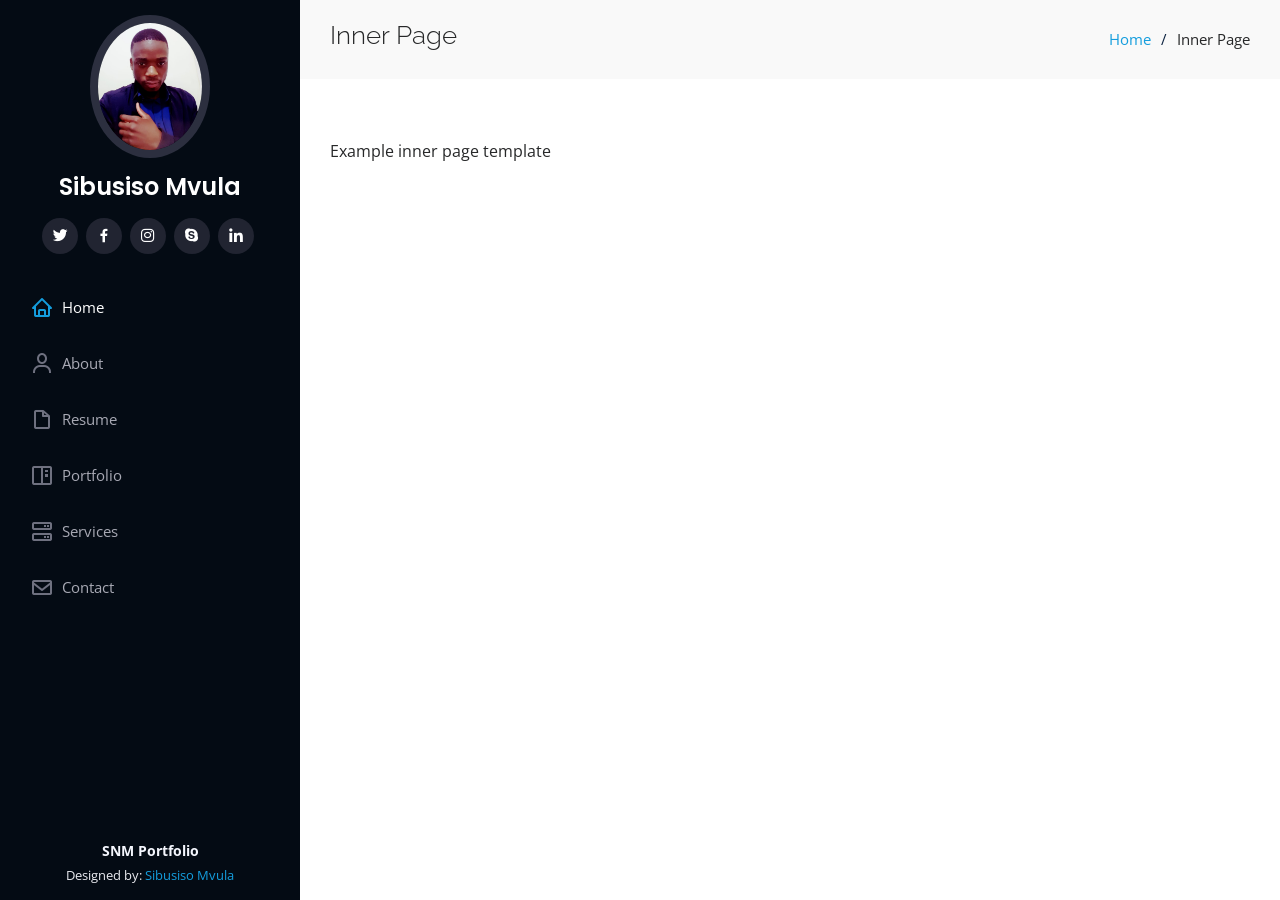
==== inner-page.html @ 9439135a "Add files via upload" ====
<!DOCTYPE html>
<html lang="en">

<head>
  <meta charset="utf-8">
  <meta content="width=device-width, initial-scale=1.0" name="viewport">

  <title>SNM Portfolio</title>
  <meta content="" name="description">
  <meta content="" name="keywords">

  <!-- Favicons -->
  <link href="assets/img/favicon.png" rel="icon">
  <link href="assets/img/apple-touch-icon.png" rel="apple-touch-icon">

  <!-- Google Fonts -->
  <link href="https://fonts.googleapis.com/css?family=Open+Sans:300,300i,400,400i,600,600i,700,700i|Raleway:300,300i,400,400i,500,500i,600,600i,700,700i|Poppins:300,300i,400,400i,500,500i,600,600i,700,700i" rel="stylesheet">

  <!-- Vendor CSS Files -->
  <link href="assets/vendor/aos/aos.css" rel="stylesheet">
  <link href="assets/vendor/bootstrap/css/bootstrap.min.css" rel="stylesheet">
  <link href="assets/vendor/bootstrap-icons/bootstrap-icons.css" rel="stylesheet">
  <link href="assets/vendor/boxicons/css/boxicons.min.css" rel="stylesheet">
  <link href="assets/vendor/glightbox/css/glightbox.min.css" rel="stylesheet">
  <link href="assets/vendor/swiper/swiper-bundle.min.css" rel="stylesheet">

  <!-- Template Main CSS File -->
  <link href="assets/css/style.css" rel="stylesheet">

 
</head>

<body>

  <!-- ======= Mobile nav toggle button ======= -->
  <i class="bi bi-list mobile-nav-toggle d-xl-none"></i>

  <!-- ======= Header ======= -->
  <header id="header">
    <div class="d-flex flex-column">

      <div class="profile">
        <img src="assets/img/profile-img.jpg" alt="" class="img-fluid rounded-circle">
        <h1 class="text-light"><a href="index.html">Sibusiso Mvula</a></h1>
        <div class="social-links mt-3 text-center">
          <a href="#" class="twitter"><i class="bx bxl-twitter"></i></a>
          <a href="#" class="facebook"><i class="bx bxl-facebook"></i></a>
          <a href="#" class="instagram"><i class="bx bxl-instagram"></i></a>
          <a href="#" class="google-plus"><i class="bx bxl-skype"></i></a>
          <a href="#" class="linkedin"><i class="bx bxl-linkedin"></i></a>
        </div>
      </div>

      <nav id="navbar" class="nav-menu navbar">
        <ul>
          <li><a href="#hero" class="nav-link scrollto active"><i class="bx bx-home"></i> <span>Home</span></a></li>
          <li><a href="#about" class="nav-link scrollto"><i class="bx bx-user"></i> <span>About</span></a></li>
          <li><a href="#resume" class="nav-link scrollto"><i class="bx bx-file-blank"></i> <span>Resume</span></a></li>
          <li><a href="#portfolio" class="nav-link scrollto"><i class="bx bx-book-content"></i> <span>Portfolio</span></a></li>
          <li><a href="#services" class="nav-link scrollto"><i class="bx bx-server"></i> <span>Services</span></a></li>
          <li><a href="#contact" class="nav-link scrollto"><i class="bx bx-envelope"></i> <span>Contact</span></a></li>
        </ul>
      </nav><!-- .nav-menu -->
    </div>
  </header><!-- End Header -->

  <main id="main">

    <!-- ======= Breadcrumbs ======= -->
    <section class="breadcrumbs">
      <div class="container">

        <div class="d-flex justify-content-between align-items-center">
          <h2>Inner Page</h2>
          <ol>
            <li><a href="index.html">Home</a></li>
            <li>Inner Page</li>
          </ol>
        </div>

      </div>
    </section><!-- End Breadcrumbs -->

    <section class="inner-page">
      <div class="container">
        <p>
          Example inner page template
        </p>
      </div>
    </section>

  </main><!-- End #main -->

  <!-- ======= Footer ======= -->
  <footer id="footer">
    <div class="container">
      <div class="copyright">
        <strong><span>SNM Portfolio</span></strong>
      </div>
      <div class="credits">
        Designed by: <a href="https://www.linkedin.com/in/sibusiso-mvula-68759b144/">Sibusiso Mvula</a>
      </div>
    </div>
  </footer><!-- End  Footer -->

  <a href="#" class="back-to-top d-flex align-items-center justify-content-center"><i class="bi bi-arrow-up-short"></i></a>

  <!-- Vendor JS Files -->
  <script src="assets/vendor/purecounter/purecounter_vanilla.js"></script>
  <script src="assets/vendor/aos/aos.js"></script>
  <script src="assets/vendor/bootstrap/js/bootstrap.bundle.min.js"></script>
  <script src="assets/vendor/glightbox/js/glightbox.min.js"></script>
  <script src="assets/vendor/isotope-layout/isotope.pkgd.min.js"></script>
  <script src="assets/vendor/swiper/swiper-bundle.min.js"></script>
  <script src="assets/vendor/typed.js/typed.umd.js"></script>
  <script src="assets/vendor/waypoints/noframework.waypoints.js"></script>
  <script src="assets/vendor/php-email-form/validate.js"></script>

  <!-- Template Main JS File -->
  <script src="assets/js/main.js"></script>

</body>

</html>
---- assets/css/style.css ----
/*--------------------------------------------------------------
# General
--------------------------------------------------------------*/
body {
  font-family: "Open Sans", sans-serif;
  color: #272829;
}

a {
  color: #149ddd;
  text-decoration: none;
}

a:hover {
  color: #37b3ed;
  text-decoration: none;
}

h1,
h2,
h3,
h4,
h5,
h6 {
  font-family: "Raleway", sans-serif;
}

/*--------------------------------------------------------------
# Back to top button
--------------------------------------------------------------*/
.back-to-top {
  position: fixed;
  visibility: hidden;
  opacity: 0;
  right: 15px;
  bottom: 15px;
  z-index: 996;
  background: #149ddd;
  width: 40px;
  height: 40px;
  border-radius: 50px;
  transition: all 0.4s;
}

.back-to-top i {
  font-size: 28px;
  color: #fff;
  line-height: 0;
}

.back-to-top:hover {
  background: #2eafec;
  color: #fff;
}

.back-to-top.active {
  visibility: visible;
  opacity: 1;
}

/*--------------------------------------------------------------
# Header
--------------------------------------------------------------*/
#header {
  position: fixed;
  top: 0;
  left: 0;
  bottom: 0;
  width: 300px;
  transition: all ease-in-out 0.5s;
  z-index: 9997;
  transition: all 0.5s;
  padding: 0 15px;
  background: #040b14;
  overflow-y: auto;
}

#header .profile img {
  margin: 15px auto;
  display: block;
  width: 120px;
  border: 8px solid #2c2f3f;
}

#header .profile h1 {
  font-size: 24px;
  margin: 0;
  padding: 0;
  font-weight: 600;
  -moz-text-align-last: center;
  text-align-last: center;
  font-family: "Poppins", sans-serif;
}

#header .profile h1 a,
#header .profile h1 a:hover {
  color: #fff;
  text-decoration: none;
}

#header .profile .social-links a {
  font-size: 18px;
  display: inline-block;
  background: #212431;
  color: #fff;
  line-height: 1;
  padding: 8px 0;
  margin-right: 4px;
  border-radius: 50%;
  text-align: center;
  width: 36px;
  height: 36px;
  transition: 0.3s;
}

#header .profile .social-links a:hover {
  background: #149ddd;
  color: #fff;
  text-decoration: none;
}

#main {
  margin-left: 300px;
}

.container,
.container-fluid {
  padding-left: 30px;
  padding-right: 30px;
}

@media (max-width: 1199px) {
  #header {
    left: -300px;
  }

  #main {
    margin-left: 0;
  }

  .container,
  .container-fluid {
    padding-left: 12px;
    padding-right: 12px;
  }
}

/*--------------------------------------------------------------
# Navigation Menu
--------------------------------------------------------------*/
/* Desktop Navigation */
.nav-menu {
  padding: 30px 0 0 0;
}

.nav-menu * {
  margin: 0;
  padding: 0;
  list-style: none;
}

.nav-menu>ul>li {
  position: relative;
  white-space: nowrap;
}

.nav-menu a,
.nav-menu a:focus {
  display: flex;
  align-items: center;
  color: #a8a9b4;
  padding: 12px 15px;
  margin-bottom: 8px;
  transition: 0.3s;
  font-size: 15px;
}

.nav-menu a i,
.nav-menu a:focus i {
  font-size: 24px;
  padding-right: 8px;
  color: #6f7180;
}

.nav-menu a:hover,
.nav-menu .active,
.nav-menu .active:focus,
.nav-menu li:hover>a {
  text-decoration: none;
  color: #fff;
}

.nav-menu a:hover i,
.nav-menu .active i,
.nav-menu .active:focus i,
.nav-menu li:hover>a i {
  color: #149ddd;
}

/* Mobile Navigation */
.mobile-nav-toggle {
  position: fixed;
  right: 15px;
  top: 15px;
  z-index: 9998;
  border: 0;
  font-size: 24px;
  transition: all 0.4s;
  outline: none !important;
  background-color: #149ddd;
  color: #fff;
  width: 40px;
  height: 40px;
  display: inline-flex;
  align-items: center;
  justify-content: center;
  line-height: 0;
  border-radius: 50px;
  cursor: pointer;
}

.mobile-nav-active {
  overflow: hidden;
}

.mobile-nav-active #header {
  left: 0;
}

/*--------------------------------------------------------------
# Hero Section
--------------------------------------------------------------*/
#hero {
  width: 100%;
  height: 100vh;
  background: url("../img/hero-bg.jpg") top center;
  background-size: cover;
}

#hero:before {
  content: "";
  background: rgba(5, 13, 24, 0.3);
  position: absolute;
  bottom: 0;
  top: 0;
  left: 0;
  right: 0;
  z-index: 1;
}

#hero .hero-container {
  position: relative;
  z-index: 2;
  min-width: 300px;
}

#hero h1 {
  margin: 0 0 10px 0;
  font-size: 64px;
  font-weight: 700;
  line-height: 56px;
  color: #fff;
}

#hero p {
  color: #fff;
  margin-bottom: 50px;
  font-size: 26px;
  font-family: "Poppins", sans-serif;
}

#hero p span {
  color: #fff;
  padding-bottom: 4px;
  letter-spacing: 1px;
  border-bottom: 3px solid #149ddd;
}

@media (min-width: 1024px) {
  #hero {
    background-attachment: fixed;
  }
}

@media (max-width: 768px) {
  #hero h1 {
    font-size: 28px;
    line-height: 36px;
  }

  #hero h2 {
    font-size: 18px;
    line-height: 24px;
    margin-bottom: 30px;
  }
}

/*--------------------------------------------------------------
# Sections General
--------------------------------------------------------------*/
section {
  padding: 60px 0;
  overflow: hidden;
}

.section-bg {
  background: #f5f8fd;
}

.section-title {
  padding-bottom: 30px;
}

.section-title h2 {
  font-size: 32px;
  font-weight: bold;
  margin-bottom: 20px;
  padding-bottom: 20px;
  position: relative;
  color: #173b6c;
}

.section-title h2::after {
  content: "";
  position: absolute;
  display: block;
  width: 50px;
  height: 3px;
  background: #149ddd;
  bottom: 0;
  left: 0;
}

.section-title p {
  margin-bottom: 0;
}

/*--------------------------------------------------------------
# About
--------------------------------------------------------------*/
.about .content h3 {
  font-weight: 700;
  font-size: 26px;
  color: #173b6c;
}

.about .content ul {
  list-style: none;
  padding: 0;
}

.about .content ul li {
  margin-bottom: 20px;
  display: flex;
  align-items: center;
}

.about .content ul strong {
  margin-right: 10px;
}

.about .content ul i {
  font-size: 16px;
  margin-right: 5px;
  color: #149ddd;
  line-height: 0;
}

.about .content p:last-child {
  margin-bottom: 0;
}

/*--------------------------------------------------------------
# 
--------------------------------------------------------------*/
.facts {
  padding-bottom: 30px;
}

.facts .count-box {
  padding: 30px;
  width: 100%;
}

.facts .count-box i {
  display: block;
  font-size: 44px;
  color: #149ddd;
  float: left;
  line-height: 0;
}

.facts .count-box span {
  font-size: 48px;
  line-height: 40px;
  display: block;
  font-weight: 700;
  color: #050d18;
  margin-left: 60px;
}

.facts .count-box p {
  padding: 15px 0 0 0;
  margin: 0 0 0 60px;
  font-family: "Raleway", sans-serif;
  font-size: 14px;
  color: #122f57;
}

.facts .count-box a {
  font-weight: 600;
  display: block;
  margin-top: 20px;
  color: #122f57;
  font-size: 15px;
  font-family: "Poppins", sans-serif;
  transition: ease-in-out 0.3s;
}

.facts .count-box a:hover {
  color: #1f5297;
}

/*--------------------------------------------------------------
# skills
--------------------------------------------------------------*/
.skills .progress {
  height: 60px;
  display: block;
  background: none;
  border-radius: 0;
}

.skills .progress .skill {
  padding: 0;
  margin: 0 0 6px 0;
  text-transform: uppercase;
  display: block;
  font-weight: 600;
  font-family: "Poppins", sans-serif;
  color: #050d18;
}

.skills .progress .skill .val {
  float: right;
  font-style: normal;
}

.skills .progress-bar-wrap {
  background: #dce8f8;
  height: 10px;
}

.skills .progress-bar {
  width: 1px;
  height: 10px;
  transition: 0.9s;
  background-color: #149ddd;
}

/*--------------------------------------------------------------
# Resume
--------------------------------------------------------------*/
.resume .resume-title {
  font-size: 26px;
  font-weight: 700;
  margin-top: 20px;
  margin-bottom: 20px;
  color: #050d18;
}

.resume .resume-item {
  padding: 0 0 20px 20px;
  margin-top: -2px;
  border-left: 2px solid #1f5297;
  position: relative;
}

.resume .resume-item h4 {
  line-height: 18px;
  font-size: 18px;
  font-weight: 600;
  text-transform: uppercase;
  font-family: "Poppins", sans-serif;
  color: #050d18;
  margin-bottom: 10px;
}

.resume .resume-item h5 {
  font-size: 16px;
  background: #e4edf9;
  padding: 5px 15px;
  display: inline-block;
  font-weight: 600;
  margin-bottom: 10px;
}

.resume .resume-item ul {
  padding-left: 20px;
}

.resume .resume-item ul li {
  padding-bottom: 10px;
}

.resume .resume-item:last-child {
  padding-bottom: 0;
}

.resume .resume-item::before {
  content: "";
  position: absolute;
  width: 16px;
  height: 16px;
  border-radius: 50px;
  left: -9px;
  top: 0;
  background: #fff;
  border: 2px solid #1f5297;
}

/*--------------------------------------------------------------
# Portfolio
--------------------------------------------------------------*/
.portfolio .portfolio-item {
  margin-bottom: 30px;
}

.portfolio #portfolio-flters {
  padding: 0;
  margin: 0 auto 35px auto;
  list-style: none;
  text-align: center;
  background: #fff;
  border-radius: 50px;
  padding: 2px 15px;
}

.portfolio #portfolio-flters li {
  cursor: pointer;
  display: inline-block;
  padding: 10px 15px 8px 15px;
  font-size: 14px;
  font-weight: 600;
  line-height: 1;
  text-transform: uppercase;
  color: #272829;
  margin-bottom: 5px;
  transition: all 0.3s ease-in-out;
}

.portfolio #portfolio-flters li:hover,
.portfolio #portfolio-flters li.filter-active {
  color: #149ddd;
}

.portfolio #portfolio-flters li:last-child {
  margin-right: 0;
}

.portfolio .portfolio-wrap {
  transition: 0.3s;
  position: relative;
  overflow: hidden;
  z-index: 1;
}

.portfolio .portfolio-wrap::before {
  content: "";
  background: rgba(255, 255, 255, 0.5);
  position: absolute;
  left: 0;
  right: 0;
  top: 0;
  bottom: 0;
  transition: all ease-in-out 0.3s;
  z-index: 2;
  opacity: 0;
}

.portfolio .portfolio-wrap .portfolio-links {
  opacity: 1;
  left: 0;
  right: 0;
  bottom: -60px;
  z-index: 3;
  position: absolute;
  transition: all ease-in-out 0.3s;
  display: flex;
  justify-content: center;
}

.portfolio .portfolio-wrap .portfolio-links a {
  color: #fff;
  font-size: 28px;
  text-align: center;
  background: rgba(20, 157, 221, 0.75);
  transition: 0.3s;
  width: 50%;
}

.portfolio .portfolio-wrap .portfolio-links a:hover {
  background: rgba(20, 157, 221, 0.95);
}

.portfolio .portfolio-wrap .portfolio-links a+a {
  border-left: 1px solid #37b3ed;
}

.portfolio .portfolio-wrap:hover::before {
  top: 0;
  left: 0;
  right: 0;
  bottom: 0;
  opacity: 1;
}

.portfolio .portfolio-wrap:hover .portfolio-links {
  opacity: 1;
  bottom: 0;
}

/*--------------------------------------------------------------
# Portfolio Details
--------------------------------------------------------------*/
.portfolio-details {
  padding-top: 40px;
}

.portfolio-details .portfolio-details-slider img {
  width: 100%;
}

.portfolio-details .portfolio-details-slider .swiper-pagination {
  margin-top: 20px;
  position: relative;
}

.portfolio-details .portfolio-details-slider .swiper-pagination .swiper-pagination-bullet {
  width: 12px;
  height: 12px;
  background-color: #fff;
  opacity: 1;
  border: 1px solid #149ddd;
}

.portfolio-details .portfolio-details-slider .swiper-pagination .swiper-pagination-bullet-active {
  background-color: #149ddd;
}

.portfolio-details .portfolio-info {
  padding: 30px;
  box-shadow: 0px 0 30px rgba(5, 13, 24, 0.08);
}

.portfolio-details .portfolio-info h3 {
  font-size: 22px;
  font-weight: 700;
  margin-bottom: 20px;
  padding-bottom: 20px;
  border-bottom: 1px solid #eee;
}

.portfolio-details .portfolio-info ul {
  list-style: none;
  padding: 0;
  font-size: 15px;
}

.portfolio-details .portfolio-info ul li+li {
  margin-top: 10px;
}

.portfolio-details .portfolio-description {
  padding-top: 30px;
}

.portfolio-details .portfolio-description h2 {
  font-size: 26px;
  font-weight: 700;
  margin-bottom: 20px;
}

.portfolio-details .portfolio-description p {
  padding: 0;
}

/*--------------------------------------------------------------
# Services
--------------------------------------------------------------*/
.services .icon-box {
  margin-bottom: 20px;
}

.services .icon {
  float: left;
  display: flex;
  align-items: center;
  justify-content: center;
  width: 54px;
  height: 54px;
  background: #149ddd;
  border-radius: 50%;
  transition: 0.5s;
  border: 1px solid #149ddd;
}

.services .icon i {
  color: #fff;
  font-size: 24px;
  line-height: 0;
}

.services .icon-box:hover .icon {
  background: #fff;
}

.services .icon-box:hover .icon i {
  color: #149ddd;
}

.services .title {
  margin-left: 80px;
  font-weight: 700;
  margin-bottom: 15px;
  font-size: 18px;
}

.services .title a {
  color: #343a40;
}

.services .title a:hover {
  color: #149ddd;
}

.services .description {
  margin-left: 80px;
  line-height: 24px;
  font-size: 14px;
}



/*--------------------------------------------------------------
# Contact
--------------------------------------------------------------*/
.contact {
  padding-bottom: 130px;
}

.contact .info {
  padding: 30px;
  background: #fff;
  width: 100%;
  box-shadow: 0 0 24px 0 rgba(0, 0, 0, 0.12);
}

.contact .info i {
  font-size: 20px;
  color: #149ddd;
  float: left;
  width: 44px;
  height: 44px;
  background: #dff3fc;
  display: flex;
  justify-content: center;
  align-items: center;
  border-radius: 50px;
  transition: all 0.3s ease-in-out;
}

.contact .info h4 {
  padding: 0 0 0 60px;
  font-size: 22px;
  font-weight: 600;
  margin-bottom: 5px;
  color: #050d18;
}

.contact .info p {
  padding: 0 0 10px 60px;
  margin-bottom: 20px;
  font-size: 14px;
  color: #173b6c;
}

.contact .info .email p {
  padding-top: 5px;
}

.contact .info .social-links {
  padding-left: 60px;
}

.contact .info .social-links a {
  font-size: 18px;
  display: inline-block;
  background: #333;
  color: #fff;
  line-height: 1;
  padding: 8px 0;
  border-radius: 50%;
  text-align: center;
  width: 36px;
  height: 36px;
  transition: 0.3s;
  margin-right: 10px;
}

.contact .info .social-links a:hover {
  background: #149ddd;
  color: #fff;
}

.contact .info .email:hover i,
.contact .info .address:hover i,
.contact .info .phone:hover i {
  background: #149ddd;
  color: #fff;
}

.contact .php-email-form {
  width: 100%;
  padding: 30px;
  background: #fff;
  box-shadow: 0 0 24px 0 rgba(0, 0, 0, 0.12);
}

.contact .php-email-form .form-group {
  padding-bottom: 8px;
}

.contact .php-email-form .validate {
  display: none;
  color: red;
  margin: 0 0 15px 0;
  font-weight: 400;
  font-size: 13px;
}

.contact .php-email-form .error-message {
  display: none;
  color: #fff;
  background: #ed3c0d;
  text-align: left;
  padding: 15px;
  font-weight: 600;
}

.contact .php-email-form .error-message br+br {
  margin-top: 25px;
}

.contact .php-email-form .sent-message {
  display: none;
  color: #fff;
  background: #18d26e;
  text-align: center;
  padding: 15px;
  font-weight: 600;
}

.contact .php-email-form .loading {
  display: none;
  background: #fff;
  text-align: center;
  padding: 15px;
}

.contact .php-email-form .loading:before {
  content: "";
  display: inline-block;
  border-radius: 50%;
  width: 24px;
  height: 24px;
  margin: 0 10px -6px 0;
  border: 3px solid #18d26e;
  border-top-color: #eee;
  animation: animate-loading 1s linear infinite;
}

.contact .php-email-form .form-group {
  margin-bottom: 15px;
}

.contact .php-email-form label {
  padding-bottom: 8px;
}

.contact .php-email-form input,
.contact .php-email-form textarea {
  border-radius: 0;
  box-shadow: none;
  font-size: 14px;
}

.contact .php-email-form input {
  height: 44px;
}

.contact .php-email-form textarea {
  padding: 10px 15px;
}

.contact .php-email-form button[type=submit] {
  background: #149ddd;
  border: 0;
  padding: 10px 24px;
  color: #fff;
  transition: 0.4s;
  border-radius: 4px;
}

.contact .php-email-form button[type=submit]:hover {
  background: #37b3ed;
}

@keyframes animate-loading {
  0% {
    transform: rotate(0deg);
  }

  100% {
    transform: rotate(360deg);
  }
}

/*--------------------------------------------------------------
# Breadcrumbs
--------------------------------------------------------------*/
.breadcrumbs {
  padding: 20px 0;
  background: #f9f9f9;
}

.breadcrumbs h2 {
  font-size: 26px;
  font-weight: 300;
}

.breadcrumbs ol {
  display: flex;
  flex-wrap: wrap;
  list-style: none;
  padding: 0;
  margin: 0;
  font-size: 15px;
}

.breadcrumbs ol li+li {
  padding-left: 10px;
}

.breadcrumbs ol li+li::before {
  display: inline-block;
  padding-right: 10px;
  color: #0e2442;
  content: "/";
}

@media (max-width: 768px) {
  .breadcrumbs .d-flex {
    display: block !important;
  }

  .breadcrumbs ol {
    display: block;
  }

  .breadcrumbs ol li {
    display: inline-block;
  }
}

/*--------------------------------------------------------------
# Footer
--------------------------------------------------------------*/
#footer {
  padding: 15px;
  color: #f4f6fd;
  font-size: 14px;
  position: fixed;
  left: 0;
  bottom: 0;
  width: 300px;
  z-index: 9999;
  background: #040b14;
}

#footer .copyright {
  text-align: center;
}

#footer .credits {
  padding-top: 5px;
  text-align: center;
  font-size: 13px;
  color: #eaebf0;
}

@media (max-width: 1199px) {
  #footer {
    position: static;
    width: auto;
    padding-right: 20px 15px;
  }
}
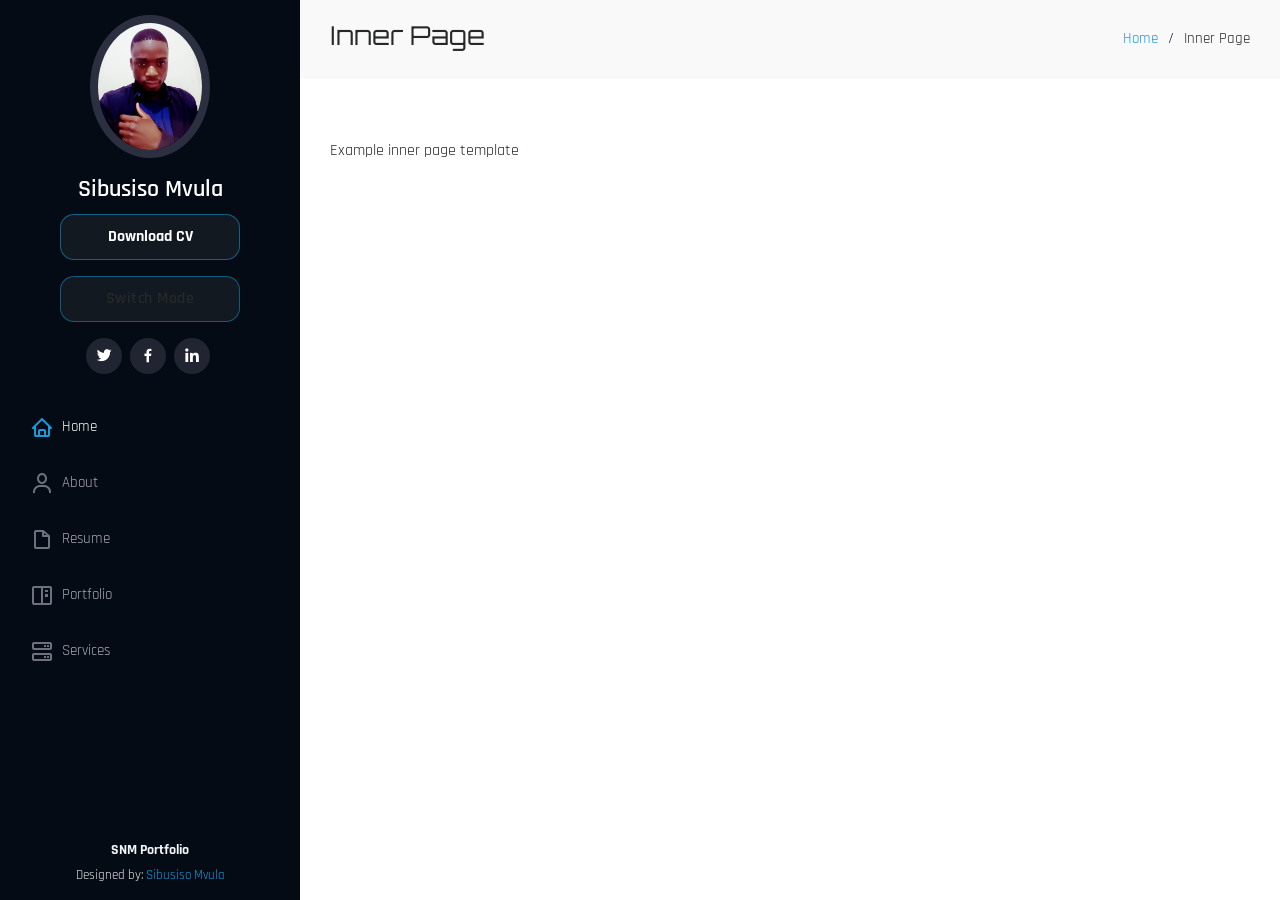
==== commit eeb6b33e: "added files" ====
--- a/inner-page.html
+++ b/inner-page.html
@@ -1,124 +1,127 @@
-<!DOCTYPE html>
-<html lang="en">
-
-<head>
-  <meta charset="utf-8">
-  <meta content="width=device-width, initial-scale=1.0" name="viewport">
-
-  <title>SNM Portfolio</title>
-  <meta content="" name="description">
-  <meta content="" name="keywords">
-
-  <!-- Favicons -->
-  <link href="assets/img/favicon.png" rel="icon">
-  <link href="assets/img/apple-touch-icon.png" rel="apple-touch-icon">
-
-  <!-- Google Fonts -->
-  <link href="https://fonts.googleapis.com/css?family=Open+Sans:300,300i,400,400i,600,600i,700,700i|Raleway:300,300i,400,400i,500,500i,600,600i,700,700i|Poppins:300,300i,400,400i,500,500i,600,600i,700,700i" rel="stylesheet">
-
-  <!-- Vendor CSS Files -->
-  <link href="assets/vendor/aos/aos.css" rel="stylesheet">
-  <link href="assets/vendor/bootstrap/css/bootstrap.min.css" rel="stylesheet">
-  <link href="assets/vendor/bootstrap-icons/bootstrap-icons.css" rel="stylesheet">
-  <link href="assets/vendor/boxicons/css/boxicons.min.css" rel="stylesheet">
-  <link href="assets/vendor/glightbox/css/glightbox.min.css" rel="stylesheet">
-  <link href="assets/vendor/swiper/swiper-bundle.min.css" rel="stylesheet">
-
-  <!-- Template Main CSS File -->
-  <link href="assets/css/style.css" rel="stylesheet">
-
- 
-</head>
-
-<body>
-
-  <!-- ======= Mobile nav toggle button ======= -->
-  <i class="bi bi-list mobile-nav-toggle d-xl-none"></i>
-
-  <!-- ======= Header ======= -->
-  <header id="header">
-    <div class="d-flex flex-column">
-
-      <div class="profile">
-        <img src="assets/img/profile-img.jpg" alt="" class="img-fluid rounded-circle">
-        <h1 class="text-light"><a href="index.html">Sibusiso Mvula</a></h1>
-        <div class="social-links mt-3 text-center">
-          <a href="#" class="twitter"><i class="bx bxl-twitter"></i></a>
-          <a href="#" class="facebook"><i class="bx bxl-facebook"></i></a>
-          <a href="#" class="instagram"><i class="bx bxl-instagram"></i></a>
-          <a href="#" class="google-plus"><i class="bx bxl-skype"></i></a>
-          <a href="#" class="linkedin"><i class="bx bxl-linkedin"></i></a>
-        </div>
-      </div>
-
-      <nav id="navbar" class="nav-menu navbar">
-        <ul>
-          <li><a href="#hero" class="nav-link scrollto active"><i class="bx bx-home"></i> <span>Home</span></a></li>
-          <li><a href="#about" class="nav-link scrollto"><i class="bx bx-user"></i> <span>About</span></a></li>
-          <li><a href="#resume" class="nav-link scrollto"><i class="bx bx-file-blank"></i> <span>Resume</span></a></li>
-          <li><a href="#portfolio" class="nav-link scrollto"><i class="bx bx-book-content"></i> <span>Portfolio</span></a></li>
-          <li><a href="#services" class="nav-link scrollto"><i class="bx bx-server"></i> <span>Services</span></a></li>
-          <li><a href="#contact" class="nav-link scrollto"><i class="bx bx-envelope"></i> <span>Contact</span></a></li>
-        </ul>
-      </nav><!-- .nav-menu -->
-    </div>
-  </header><!-- End Header -->
-
-  <main id="main">
-
-    <!-- ======= Breadcrumbs ======= -->
-    <section class="breadcrumbs">
-      <div class="container">
-
-        <div class="d-flex justify-content-between align-items-center">
-          <h2>Inner Page</h2>
-          <ol>
-            <li><a href="index.html">Home</a></li>
-            <li>Inner Page</li>
-          </ol>
-        </div>
-
-      </div>
-    </section><!-- End Breadcrumbs -->
-
-    <section class="inner-page">
-      <div class="container">
-        <p>
-          Example inner page template
-        </p>
-      </div>
-    </section>
-
-  </main><!-- End #main -->
-
-  <!-- ======= Footer ======= -->
-  <footer id="footer">
-    <div class="container">
-      <div class="copyright">
-        <strong><span>SNM Portfolio</span></strong>
-      </div>
-      <div class="credits">
-        Designed by: <a href="https://www.linkedin.com/in/sibusiso-mvula-68759b144/">Sibusiso Mvula</a>
-      </div>
-    </div>
-  </footer><!-- End  Footer -->
-
-  <a href="#" class="back-to-top d-flex align-items-center justify-content-center"><i class="bi bi-arrow-up-short"></i></a>
-
-  <!-- Vendor JS Files -->
-  <script src="assets/vendor/purecounter/purecounter_vanilla.js"></script>
-  <script src="assets/vendor/aos/aos.js"></script>
-  <script src="assets/vendor/bootstrap/js/bootstrap.bundle.min.js"></script>
-  <script src="assets/vendor/glightbox/js/glightbox.min.js"></script>
-  <script src="assets/vendor/isotope-layout/isotope.pkgd.min.js"></script>
-  <script src="assets/vendor/swiper/swiper-bundle.min.js"></script>
-  <script src="assets/vendor/typed.js/typed.umd.js"></script>
-  <script src="assets/vendor/waypoints/noframework.waypoints.js"></script>
-  <script src="assets/vendor/php-email-form/validate.js"></script>
-
-  <!-- Template Main JS File -->
-  <script src="assets/js/main.js"></script>
-
-</body>
-
+<!DOCTYPE html>
+<html lang="en">
+
+<head>
+  <meta charset="utf-8">
+  <meta content="width=device-width, initial-scale=1.0" name="viewport">
+
+  <title>SNM Portfolio</title>
+  <meta content="" name="description">
+  <meta content="" name="keywords">
+
+  <!-- Favicons -->
+  <!-- Google Fonts -->
+  <link href="https://fonts.googleapis.com/css2?family=Orbitron:wght@400;500;600;700&family=Rajdhani:wght@300;400;500;600;700&display=swap" rel="stylesheet">
+<!-- Vendor CSS Files -->
+  <link href="assets/vendor/aos/aos.css" rel="stylesheet">
+  <link href="assets/vendor/bootstrap/css/bootstrap.min.css" rel="stylesheet">
+  <link href="assets/vendor/bootstrap-icons/bootstrap-icons.css" rel="stylesheet">
+  <link href="assets/vendor/boxicons/css/boxicons.min.css" rel="stylesheet">
+  <link href="assets/vendor/glightbox/css/glightbox.min.css" rel="stylesheet">
+  <link href="assets/vendor/swiper/swiper-bundle.min.css" rel="stylesheet">
+
+  <!-- Template Main CSS File -->
+  <link href="assets/css/style.css" rel="stylesheet">
+
+  <link rel="icon" type="image/x-icon" href="assets/img/favicon.ico">
+  <link rel="icon" type="image/png" sizes="512x512" href="assets/img/favicon.png">
+  <link rel="apple-touch-icon" href="assets/img/favicon.png">
+</head>
+
+<body>
+
+  <!-- ======= Mobile nav toggle button ======= -->
+  <i class="bi bi-list mobile-nav-toggle d-xl-none"></i>
+
+  <!-- ======= Header ======= -->
+  <header id="header">
+    <div class="d-flex flex-column">
+
+      <div class="profile">
+        <img src="assets/img/profile-img.jpg" alt="" class="img-fluid rounded-circle">
+        <h1 class="text-light"><a href="index.html">Sibusiso Mvula</a></h1>
+
+          <div class="cv-download-wrap">
+            <a class="cv-download-btn" href="assets/docs/Sibusiso_Mvula_CV.pdf" download target="_blank" rel="noopener">Download CV</a>
+          </div>
+
+        <div class="mode-switch-inline text-center mt-3">
+          <button id="modeToggle" class="mode-toggle" type="button" aria-label="Switch Mode">Switch Mode</button>
+        </div>
+
+        <div class="social-links mt-3 text-center">
+          <a href="#" class="twitter"><i class="bx bxl-twitter"></i></a>
+          <a href="#" class="facebook"><i class="bx bxl-facebook"></i></a>
+          <a href="#" class="linkedin"><i class="bx bxl-linkedin"></i></a>
+        </div>
+      </div>
+
+      <nav id="navbar" class="nav-menu navbar">
+        <ul>
+          <li><a href="#hero" class="nav-link scrollto active"><i class="bx bx-home"></i> <span>Home</span></a></li>
+          <li><a href="#about" class="nav-link scrollto"><i class="bx bx-user"></i> <span>About</span></a></li>
+          <li><a href="#resume" class="nav-link scrollto"><i class="bx bx-file-blank"></i> <span>Resume</span></a></li>
+          <li><a href="#portfolio" class="nav-link scrollto"><i class="bx bx-book-content"></i> <span>Portfolio</span></a></li>
+          <li><a href="#services" class="nav-link scrollto"><i class="bx bx-server"></i> <span>Services</span></a></li>
+</ul>
+      </nav><!-- .nav-menu -->
+    </div>
+  </header><!-- End Header -->
+
+  <main id="main">
+
+    <!-- ======= Breadcrumbs ======= -->
+    <section class="breadcrumbs">
+      <div class="container">
+
+        <div class="d-flex justify-content-between align-items-center">
+          <h2>Inner Page</h2>
+          <ol>
+            <li><a href="index.html">Home</a></li>
+            <li>Inner Page</li>
+          </ol>
+        </div>
+
+      </div>
+    </section><!-- End Breadcrumbs -->
+
+    <section class="inner-page">
+      <div class="container">
+        <p>
+          Example inner page template
+        </p>
+      </div>
+    </section>
+
+  </main><!-- End #main -->
+
+  <!-- ======= Footer ======= -->
+  <footer id="footer">
+    <div class="container">
+      <div class="copyright">
+        <strong><span>SNM Portfolio</span></strong>
+      </div>
+      <div class="credits">
+        Designed by: <a href="https://www.linkedin.com/in/sibusiso-mvula-68759b144/">Sibusiso Mvula</a>
+      </div>
+    </div>
+  </footer><!-- End  Footer -->
+
+  <a href="#" class="back-to-top d-flex align-items-center justify-content-center"><i class="bi bi-arrow-up-short"></i></a>
+
+  <!-- Vendor JS Files -->
+  <script src="assets/vendor/purecounter/purecounter_vanilla.js"></script>
+  <script src="assets/vendor/aos/aos.js"></script>
+  <script src="assets/vendor/bootstrap/js/bootstrap.bundle.min.js"></script>
+  <script src="assets/vendor/glightbox/js/glightbox.min.js"></script>
+  <script src="assets/vendor/isotope-layout/isotope.pkgd.min.js"></script>
+  <script src="assets/vendor/swiper/swiper-bundle.min.js"></script>
+  <script src="assets/vendor/typed.js/typed.umd.js"></script>
+  <script src="assets/vendor/waypoints/noframework.waypoints.js"></script>
+<!-- Template Main JS File -->
+  <script src="assets/js/theme-toggle.js"></script>
+  <script src="assets/js/main.js"></script>
+
+</body>
+
 </html>
--- a/assets/css/style.css
+++ b/assets/css/style.css
@@ -1,9 +1,20 @@
+
+@import url('https://fonts.googleapis.com/css2?family=Orbitron:wght@400;600;700&family=Rajdhani:wght@300;400;500;600;700&display=swap');
+
+body, p, span, li, a, input, textarea, button {
+  font-family: 'Rajdhani', sans-serif !important;
+}
+
+h1, h2, h3, h4, h5, h6, .logo, .nav-menu, .section-title {
+  font-family: 'Orbitron', sans-serif !important;
+}
+
 
 /*--------------------------------------------------------------
 # General
 --------------------------------------------------------------*/
 body {
-  font-family: "Open Sans", sans-serif;
+  font-family: "Rajdhani", sans-serif;
   color: #272829;
 }
 
@@ -23,7 +34,7 @@
 h4,
 h5,
 h6 {
-  font-family: "Raleway", sans-serif;
+  font-family: "Orbitron", sans-serif;
 }
 
 /*--------------------------------------------------------------
@@ -234,7 +245,7 @@
 #hero {
   width: 100%;
   height: 100vh;
-  background: url("../img/hero-bg.jpg") top center;
+  background: url("../img/hero-bg.png") top center;
   background-size: cover;
 }
 
@@ -403,7 +414,7 @@
 .facts .count-box p {
   padding: 15px 0 0 0;
   margin: 0 0 0 60px;
-  font-family: "Raleway", sans-serif;
+  font-family: "Orbitron", sans-serif;
   font-size: 14px;
   color: #122f57;
 }
@@ -557,6 +568,21 @@
 
 .portfolio #portfolio-flters li:last-child {
   margin-right: 0;
+}
+
+/* Sci-Fi Mode Portfolio Filter Bar */
+body.scifi-mode .portfolio #portfolio-flters {
+  background: rgba(0, 10, 25, 0.9);
+  border: 1px solid rgba(110,243,255,0.25);
+  box-shadow: 0 0 20px rgba(110,243,255,0.15);
+}
+
+body.scifi-mode .portfolio #portfolio-flters li {
+  color: rgba(215,233,255,0.9);
+}
+
+body.scifi-mode .portfolio #portfolio-flters li.filter-active {
+  color: rgba(110,243,255,1);
 }
 
 .portfolio .portfolio-wrap {
@@ -1006,4 +1032,356 @@
     width: auto;
     padding-right: 20px 15px;
   }
-}+}
+/*--------------------------------------------------------------
+# Theme toggle + Sci‑Fi Mode
+--------------------------------------------------------------*/
+.mode-switch-wrap{
+  padding: 10px 15px 20px;
+}
+
+.mode-toggle{
+  width: 100%;
+  max-width: 170px;
+  border: 1px solid rgba(20, 157, 221, 0.5);
+  background: rgba(255, 255, 255, 0.06);
+  color: inherit;
+  padding: 10px 14px;
+  border-radius: 14px;
+  font-weight: 600;
+  letter-spacing: 0.5px;
+  transition: transform .2s ease, box-shadow .2s ease, border-color .2s ease, background .2s ease;
+}
+
+.mode-toggle:hover{
+  transform: translateY(-1px);
+  box-shadow: 0 10px 22px rgba(20, 157, 221, 0.18);
+  border-color: rgba(20, 157, 221, 0.85);
+}
+
+.mode-toggle.is-on{
+  border-color: rgba(110, 243, 255, 0.95);
+  box-shadow: 0 0 0 1px rgba(110, 243, 255, 0.25), 0 18px 40px rgba(110, 243, 255, 0.18);
+}
+
+/* --- Sci‑Fi Mode (inspired by high-tech HUD / neon panels) --- */
+body.scifi-mode{
+  background:
+    radial-gradient(1200px 800px at 20% 10%, rgba(94, 84, 255, 0.22), transparent 55%),
+    radial-gradient(900px 700px at 80% 25%, rgba(110, 243, 255, 0.18), transparent 55%),
+    radial-gradient(900px 700px at 50% 95%, rgba(255, 86, 210, 0.12), transparent 60%),
+    linear-gradient(180deg, #050610 0%, #070a14 55%, #060816 100%);
+  color: rgba(215, 233, 255, 0.92);
+}
+
+/* Ensure all text stays readable in Sci‑Fi mode (override any dark theme remnants) */
+body.scifi-mode p,
+body.scifi-mode span,
+body.scifi-mode li,
+body.scifi-mode small,
+body.scifi-mode label,
+body.scifi-mode .about .content p,
+body.scifi-mode .about .content ul,
+body.scifi-mode .about .content ul li,
+body.scifi-mode .icon-box h4,
+body.scifi-mode .icon-box p,
+body.scifi-mode .resume .resume-item p,
+body.scifi-mode .resume .resume-item ul,
+body.scifi-mode .resume .resume-item ul li,
+body.scifi-mode .portfolio .portfolio-wrap .portfolio-info h4,
+body.scifi-mode .portfolio .portfolio-wrap .portfolio-info p,
+body.scifi-mode .contact .info h4,
+body.scifi-mode .contact .info p,
+body.scifi-mode .contact .php-email-form .validate,
+body.scifi-mode .contact .php-email-form .loading,
+body.scifi-mode .contact .php-email-form .error-message,
+body.scifi-mode .contact .php-email-form .sent-message{
+  color: rgba(215, 233, 255, 0.88) !important;
+}
+
+/* Muted/secondary text */
+body.scifi-mode .text-muted,
+body.scifi-mode .portfolio .portfolio-wrap .portfolio-info{
+  color: rgba(215, 233, 255, 0.78) !important;
+}
+
+body.scifi-mode a{ color: rgba(110, 243, 255, 0.95); }
+body.scifi-mode a:hover{ color: rgba(255, 86, 210, 0.95); }
+
+body.scifi-mode::before{
+  content: "";
+  pointer-events: none;
+  position: fixed;
+  inset: 0;
+  background:
+    repeating-linear-gradient(
+      180deg,
+      rgba(255,255,255,0.03) 0px,
+      rgba(255,255,255,0.03) 1px,
+      rgba(0,0,0,0) 3px,
+      rgba(0,0,0,0) 6px
+    );
+  opacity: 0.22;
+  mix-blend-mode: overlay;
+  z-index: 9999;
+}
+
+/* Header / sidebar */
+body.scifi-mode #header{
+  background: rgba(6, 9, 20, 0.88);
+  backdrop-filter: blur(10px);
+  border-right: 1px solid rgba(110, 243, 255, 0.16);
+  box-shadow: 0 0 0 1px rgba(110, 243, 255, 0.06), 0 18px 60px rgba(0,0,0,0.45);
+}
+
+body.scifi-mode .profile .social-links a{
+  background: rgba(255,255,255,0.06);
+  border: 1px solid rgba(110, 243, 255, 0.18);
+}
+
+body.scifi-mode .profile .social-links a:hover{
+  box-shadow: 0 0 0 1px rgba(110, 243, 255, 0.25), 0 16px 32px rgba(110, 243, 255, 0.12);
+}
+
+/* Navigation */
+body.scifi-mode .nav-menu a,
+body.scifi-mode .nav-menu a:focus{
+  color: rgba(215, 233, 255, 0.88);
+}
+
+body.scifi-mode .nav-menu a:hover,
+body.scifi-mode .nav-menu .active,
+body.scifi-mode .nav-menu li:hover>a{
+  color: rgba(110, 243, 255, 0.98);
+}
+
+body.scifi-mode .nav-menu a i,
+body.scifi-mode .nav-menu a:focus i{
+  color: rgba(110, 243, 255, 0.65);
+}
+
+body.scifi-mode .nav-menu a:hover i,
+body.scifi-mode .nav-menu .active i,
+body.scifi-mode .nav-menu li:hover>a i{
+  color: rgba(255, 86, 210, 0.95);
+}
+
+/* Sections + cards */
+body.scifi-mode section{
+  background: transparent;
+}
+
+body.scifi-mode .section-title h2{
+  text-shadow: 0 0 18px rgba(110, 243, 255, 0.18);
+}
+
+body.scifi-mode .section-title h2::after{
+  background: linear-gradient(90deg, rgba(110,243,255,0.9), rgba(255,86,210,0.9));
+  box-shadow: 0 0 20px rgba(110, 243, 255, 0.18);
+}
+
+body.scifi-mode .about .content ul i,
+body.scifi-mode .resume .resume-title,
+body.scifi-mode .resume .resume-item h4{
+  color: rgba(110, 243, 255, 0.95);
+}
+
+/* Panels */
+body.scifi-mode .icon-box,
+body.scifi-mode .resume .resume-item,
+body.scifi-mode .portfolio-wrap,
+body.scifi-mode .contact .info,
+body.scifi-mode .contact .php-email-form,
+body.scifi-mode .testimonials .testimonial-item{
+  background: rgba(255,255,255,0.04);
+  border: 1px solid rgba(110, 243, 255, 0.14);
+  box-shadow: 0 0 0 1px rgba(255,255,255,0.02), 0 24px 70px rgba(0,0,0,0.45);
+  border-radius: 18px;
+}
+
+body.scifi-mode .icon-box:hover{
+  border-color: rgba(110, 243, 255, 0.35);
+  box-shadow: 0 0 0 1px rgba(110, 243, 255, 0.16), 0 30px 90px rgba(110, 243, 255, 0.10);
+}
+
+/* Buttons */
+body.scifi-mode .btn,
+body.scifi-mode button,
+body.scifi-mode input[type=submit]{
+  border-radius: 14px;
+}
+
+body.scifi-mode .contact .php-email-form button[type=submit]{
+  background: linear-gradient(90deg, rgba(110,243,255,0.95), rgba(255,86,210,0.92));
+  box-shadow: 0 18px 40px rgba(110, 243, 255, 0.12);
+}
+
+body.scifi-mode .contact .php-email-form button[type=submit]:hover{
+  box-shadow: 0 24px 60px rgba(255, 86, 210, 0.14);
+}
+
+/* Inputs */
+body.scifi-mode input,
+body.scifi-mode textarea{
+  background: rgba(0,0,0,0.25) !important;
+  color: rgba(215, 233, 255, 0.92) !important;
+  border: 1px solid rgba(110, 243, 255, 0.16) !important;
+}
+
+body.scifi-mode input:focus,
+body.scifi-mode textarea:focus{
+  border-color: rgba(255, 86, 210, 0.65) !important;
+  box-shadow: 0 0 0 3px rgba(255, 86, 210, 0.15) !important;
+}
+
+/* Hero */
+body.scifi-mode #hero:before{
+  background: rgba(6, 10, 24, 0.60);
+}
+
+
+
+/* Mode toggle placement under profile */
+.mode-switch-inline .mode-toggle{width:100%;max-width:180px;}
+
+
+
+/* --- Sci‑Fi Mode: fix light date badges / chips (Resume) --- */
+body.scifi-mode .resume .resume-item h5{
+  background: rgba(0,0,0,0.28) !important;
+  color: rgba(215,233,255,0.95) !important;
+  border: 1px solid rgba(110,243,255,0.20);
+  box-shadow: 0 0 18px rgba(110,243,255,0.10);
+  border-radius: 10px;
+}
+
+/* Ensure any small pill-like inline elements remain readable in Sci‑Fi mode */
+body.scifi-mode .resume .resume-item ul li,
+body.scifi-mode .resume .resume-item p,
+body.scifi-mode .resume .resume-item em{
+  color: rgba(215,233,255,0.88);
+}
+
+
+/*--------------------------------------------------------------
+# Pricing Dashboard (Tabs)
+--------------------------------------------------------------*/
+.pricing-tabs{
+  margin-top: 10px;
+  border-bottom: 0;
+  gap: 8px;
+}
+
+.pricing-tabs .nav-link{
+  border: 1px solid rgba(20, 157, 221, 0.25);
+  border-radius: 999px;
+  padding: 10px 14px;
+  font-weight: 700;
+}
+
+.pricing-tabs .nav-link.active{
+  background: rgba(20, 157, 221, 0.10);
+  border-color: rgba(20, 157, 221, 0.55);
+}
+
+.pricing-tab-content{
+  margin-top: 18px;
+}
+
+.pricing-card h4{
+  margin-bottom: 12px;
+}
+
+/* Pricing card icons (match Services style) */
+#pricing .pricing-card .pricing-icon{
+  float:left;
+  display:flex;
+  align-items:center;
+  justify-content:center;
+  width:54px;
+  height:54px;
+  background:#149ddd;
+  border-radius:50%;
+  transition:0.5s;
+  border:1px solid #149ddd;
+}
+#pricing .pricing-card .pricing-icon i{
+  color:#fff;
+  font-size:24px;
+  line-height:0;
+}
+#pricing .pricing-card .pricing-body{
+  margin-left:80px;
+}
+#pricing .pricing-card .pricing-body h4{
+  margin-top:0;
+}
+body.scifi-mode #pricing .pricing-card .pricing-icon{
+  background: rgba(110,243,255,0.14);
+  border-color: rgba(110,243,255,0.45);
+  box-shadow: 0 0 18px rgba(110,243,255,0.18);
+}
+body.scifi-mode #pricing .pricing-card .pricing-icon i{
+  color: rgba(110,243,255,0.95);
+}
+
+.pricing-note{
+  margin-bottom: 0;
+}
+
+/* CV Download button (sidebar) */
+.cv-download-wrap{
+  display: flex;
+  justify-content: center;
+  padding: 10px 0 0;
+}
+
+.cv-download-btn{
+  display: inline-flex;
+  align-items: center;
+  justify-content: center;
+  width: 100%;
+  max-width: 180px;
+  padding: 10px 14px;
+  border-radius: 14px;
+  font-weight: 700;
+  border: 1px solid rgba(20, 157, 221, 0.55);
+  background: rgba(255, 255, 255, 0.06);
+  color: #fff;
+  transition: transform .2s ease, box-shadow .2s ease, border-color .2s ease, background .2s ease;
+}
+
+.cv-download-btn:hover{
+  transform: translateY(-1px);
+  box-shadow: 0 10px 22px rgba(20, 157, 221, 0.18);
+  border-color: rgba(20, 157, 221, 0.85);
+  color: #fff;
+}
+
+/* Sci‑Fi mode styling for Pricing tabs */
+body.scifi-mode .pricing-tabs .nav-link{
+  background: rgba(255,255,255,0.04);
+  border-color: rgba(110, 243, 255, 0.18);
+  color: rgba(215,233,255,0.88);
+}
+
+body.scifi-mode .pricing-tabs .nav-link:hover{
+  border-color: rgba(110, 243, 255, 0.35);
+  box-shadow: 0 0 0 1px rgba(110, 243, 255, 0.10), 0 18px 40px rgba(110, 243, 255, 0.12);
+}
+
+body.scifi-mode .pricing-tabs .nav-link.active{
+  background: rgba(0, 234, 255, 0.10);
+  border-color: rgba(255, 86, 210, 0.45);
+  color: rgba(110,243,255,0.98);
+}
+
+/* Sci‑Fi mode for CV button */
+body.scifi-mode .cv-download-btn{
+  border-color: rgba(110, 243, 255, 0.35);
+  background: rgba(255,255,255,0.04);
+}
+
+body.scifi-mode .cv-download-btn:hover{
+  box-shadow: 0 0 0 1px rgba(110, 243, 255, 0.12), 0 18px 40px rgba(255, 86, 210, 0.10);
+}
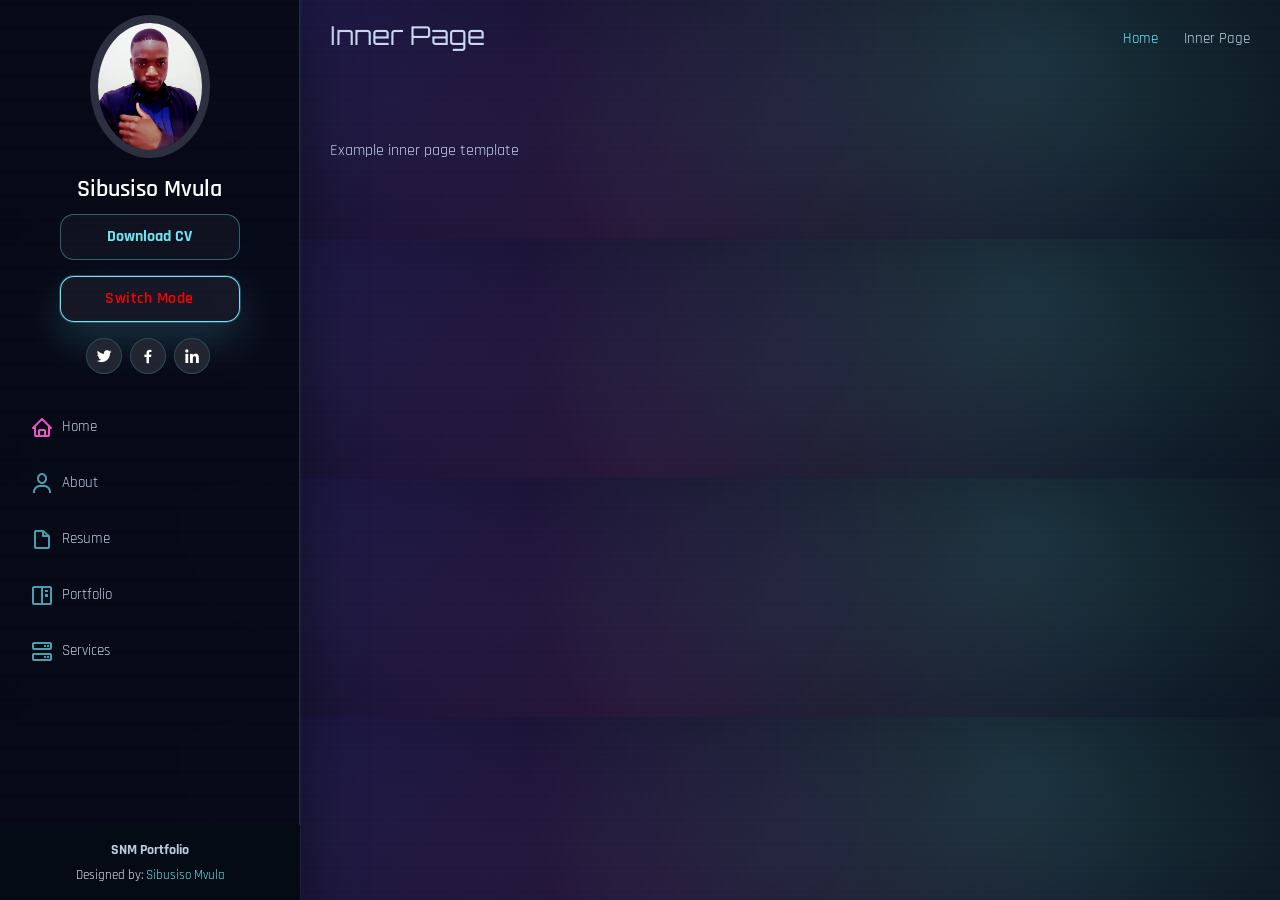
==== commit c0d53699: "Add hover animations, circuit animation hero, pricing expand/collapse, sidebar image update" ====
--- a/inner-page.html
+++ b/inner-page.html
@@ -38,7 +38,7 @@
     <div class="d-flex flex-column">
 
       <div class="profile">
-        <img src="assets/img/profile-img.jpg" alt="" class="img-fluid rounded-circle">
+        <img src="assets/img/profileg-img.jpg" alt="" class="img-fluid rounded-circle">
         <h1 class="text-light"><a href="index.html">Sibusiso Mvula</a></h1>
 
           <div class="cv-download-wrap">
--- a/assets/css/style.css
+++ b/assets/css/style.css
@@ -245,7 +245,6 @@
 #hero {
   width: 100%;
   height: 100vh;
-  background: url("../img/hero-bg.png") top center;
   background-size: cover;
 }
 
@@ -376,10 +375,39 @@
   margin-right: 5px;
   color: #149ddd;
   line-height: 0;
+  transition: 0.5s;
+}
+
+.about .content ul li:hover i {
+  background: #149ddd;
+  color: #fff;
+  padding: 6px;
+  border-radius: 50%;
 }
 
 .about .content p:last-child {
   margin-bottom: 0;
+}
+
+.about .content {
+  transition: 0.3s;
+  padding: 15px;
+  border-radius: 8px;
+}
+
+.about .content:hover {
+  box-shadow: 0 10px 30px rgba(0,0,0,0.08);
+  background: rgba(255,255,255,0.5);
+}
+
+.about .col-lg-4 img {
+  transition: 0.3s;
+  border-radius: 8px;
+}
+
+.about .col-lg-4 img:hover {
+  transform: scale(1.02);
+  box-shadow: 0 10px 30px rgba(0,0,0,0.15);
 }
 
 /*--------------------------------------------------------------
@@ -529,6 +557,18 @@
   top: 0;
   background: #fff;
   border: 2px solid #1f5297;
+}
+
+.resume .resume-item {
+  transition: 0.3s;
+  border-radius: 8px;
+  padding-right: 15px;
+}
+
+.resume .resume-item:hover {
+  box-shadow: 0 8px 25px rgba(0,0,0,0.08);
+  background: rgba(255,255,255,0.5);
+  border-left-color: #149ddd;
 }
 
 /*--------------------------------------------------------------
@@ -847,6 +887,21 @@
   color: #fff;
 }
 
+.contact .info .address,
+.contact .info .email,
+.contact .info .phone {
+  transition: 0.3s;
+  padding: 10px;
+  border-radius: 8px;
+}
+
+.contact .info .address:hover,
+.contact .info .email:hover,
+.contact .info .phone:hover {
+  box-shadow: 0 8px 25px rgba(0,0,0,0.08);
+  background: rgba(255,255,255,0.5);
+}
+
 .contact .php-email-form {
   width: 100%;
   padding: 30px;
@@ -1045,7 +1100,7 @@
   max-width: 170px;
   border: 1px solid rgba(20, 157, 221, 0.5);
   background: rgba(255, 255, 255, 0.06);
-  color: inherit;
+  color: red;
   padding: 10px 14px;
   border-radius: 14px;
   font-weight: 600;
@@ -1310,6 +1365,14 @@
   font-size:24px;
   line-height:0;
 }
+
+#pricing .pricing-card:hover .pricing-icon {
+  background: #fff;
+}
+
+#pricing .pricing-card:hover .pricing-icon i {
+  color: #149ddd;
+}
 #pricing .pricing-card .pricing-body{
   margin-left:80px;
 }
@@ -1327,6 +1390,78 @@
 
 .pricing-note{
   margin-bottom: 0;
+}
+
+/* --- Pricing cards: equal-size columns, expandable for longer content --- */
+#pricing .row.g-4 > [class^="col"],
+#pricing .row.g-4 > [class*=" col"]{
+  display: flex;
+}
+
+#pricing .pricing-card{
+  flex: 1 1 auto;
+  height: 100%;
+  display: flex;
+  flex-direction: column;
+  max-height: 200px;
+  overflow: hidden;
+  transition: max-height 0.5s ease;
+  position: relative;
+  cursor: pointer;
+  padding: 20px 20px 10px;
+  background: #fff;
+  border-radius: 8px;
+  box-shadow: 0 0 10px rgba(0,0,0,0.05);
+}
+
+#pricing .pricing-card.expanded{
+  max-height: none;
+  cursor: default;
+}
+
+#pricing .pricing-card .pricing-body{
+  flex: 1 1 auto;
+}
+
+#pricing .pricing-card .pricing-fade{
+  position: absolute;
+  bottom: 0;
+  left: 0;
+  right: 0;
+  height: 60px;
+  background: linear-gradient(transparent, #fff);
+  pointer-events: none;
+  transition: opacity 0.3s ease;
+}
+
+body.scifi-mode #pricing .pricing-card .pricing-fade{
+  background: linear-gradient(transparent, #050610);
+}
+
+#pricing .pricing-card.expanded .pricing-fade{
+  opacity: 0;
+}
+
+#pricing .pricing-card .pricing-toggle{
+  display: block;
+  position: relative;
+  z-index: 2;
+  margin-top: 8px;
+}
+
+body.scifi-mode #pricing .pricing-card{
+  background: rgba(255,255,255,0.04);
+  border: 1px solid rgba(110, 243, 255, 0.14);
+  box-shadow: 0 0 0 1px rgba(255,255,255,0.02), 0 24px 70px rgba(0,0,0,0.45);
+  border-radius: 18px;
+}
+
+body.scifi-mode #pricing .pricing-card .pricing-toggle{
+  color: rgba(110,243,255,0.9);
+}
+
+body.scifi-mode #pricing .pricing-card .pricing-toggle:hover{
+  color: rgba(110,243,255,1);
 }
 
 /* CV Download button (sidebar) */
